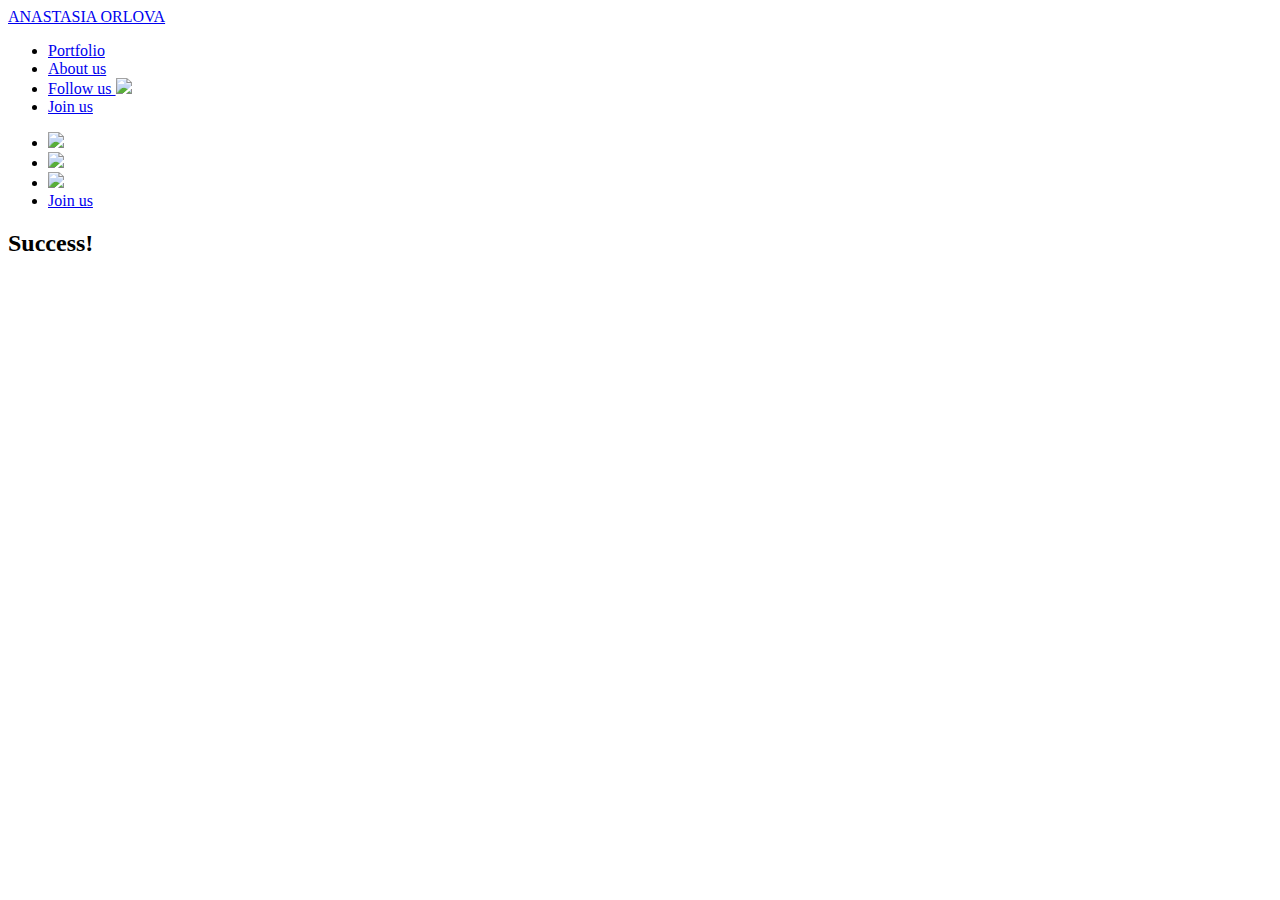
==== success.html @ 93e0cb45 "Update and rename index-contact-success.html to success.html" ====
<!DOCTYPE html>
<html>
<head>
  <link href="https://fonts.googleapis.com/css2?family=Poppins&display=swap" rel="stylesheet">
  <link href="https://fonts.googleapis.com/css2?family=Merriweather:wght@300&display=swap" rel="stylesheet">
  <link rel="stylesheet" href="./resources/style.css">
  <title>Contact</title>
</head>
<body>
  <!-- Header -->
  <header>
    <div class="content">
      <a href="index.html" class="desktop logo">ANASTASIA ORLOVA</a>
      <nav class="desktop">
        <ul>
          <li><a href="#">Portfolio</a></li>
          <li><a href="#">About us</a></li>
          <li><a href="https://www.instagram.com/" target="_blank">Follow us <img class="icon" src="./resources/images/instagram1.png"></a></li>
          <li><a href="#" class="button">Join us</a></li>
        </ul>
      </nav>
      <nav class="mobile">
        <ul>
          <li><a href="#"><img src="./resources/images/ic-logo.svg"></a></li>
          <li><a href="#"><img src="./resources/images/ic-product-detail.svg"></a></li>
          <li><a href="#"><img src="./resources/images/ic-about-us.svg"></a></li>
          <li><a href="#" class="button">Join us</a></li>
        </ul>
      </nav>
    </div>
  </header>
  <body>

  </body>
    <div class="container">
      <h2>Success!</h2>
    </div>

  </body>
 </html>


 <!-- For later 
 <p>I'd love to hear from you. Drop me a line!</p>
 <div class="grid">
   <div class="box">
   <p>Name</p>
   </div>
   <div class="box">
   <p>Email</p>
   </div>
   <div class="box">
   <p>Phone number</p>
   </div>
   <div class="box">
   <p>Comment</p>
   </div>
 </div>
 <a href "box" class="button">Send</a>-->
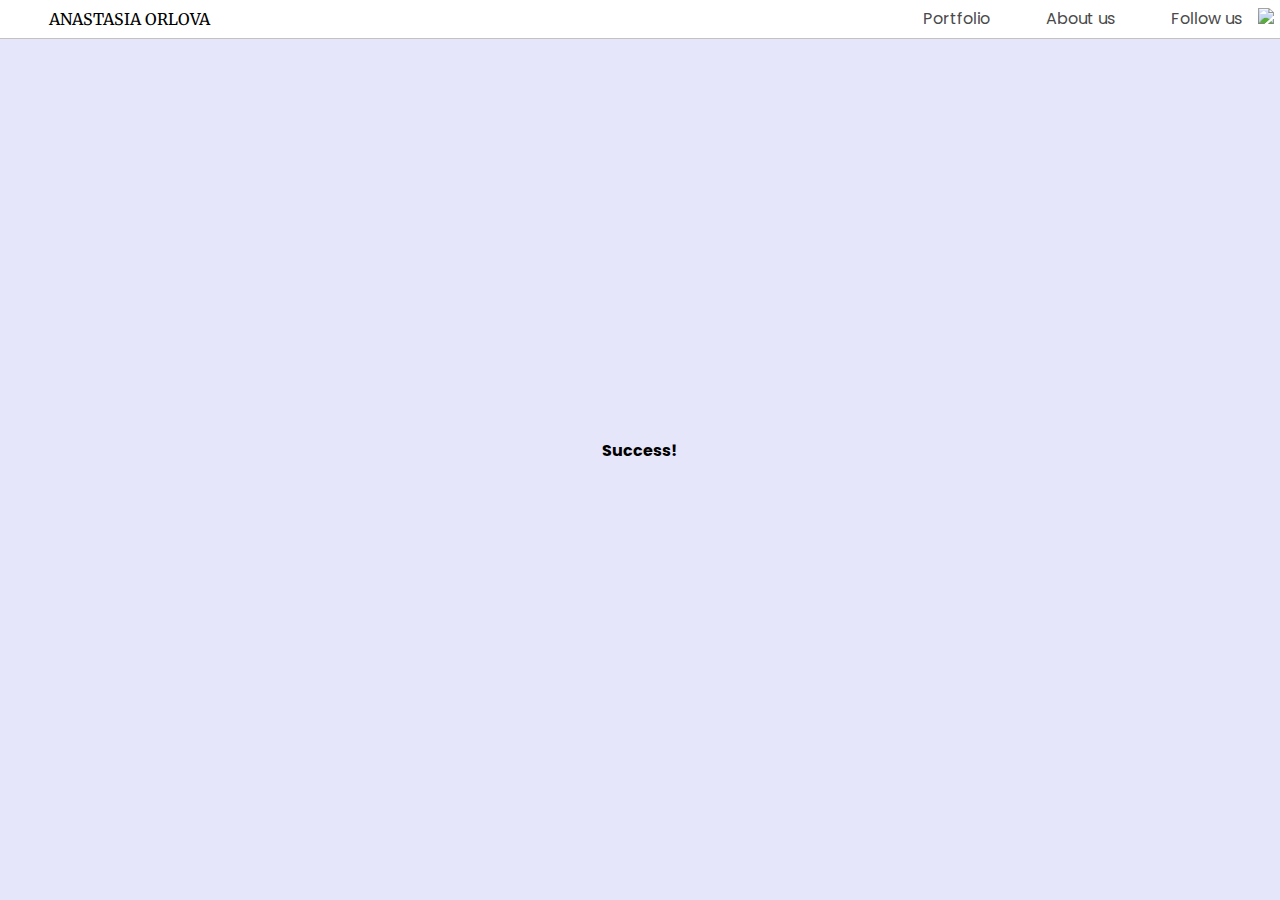
==== commit 637ef8d2: "Update success.html" ====
--- a/success.html
+++ b/success.html
@@ -3,7 +3,7 @@
 <head>
   <link href="https://fonts.googleapis.com/css2?family=Poppins&display=swap" rel="stylesheet">
   <link href="https://fonts.googleapis.com/css2?family=Merriweather:wght@300&display=swap" rel="stylesheet">
-  <link rel="stylesheet" href="./resources/style.css">
+  <link rel="stylesheet" href="./style.css">
   <title>Contact</title>
 </head>
 <body>
--- a/style.css
+++ b/style.css
@@ -0,0 +1,203 @@
+/* Universal Styles */
+*{
+    margin: 0;
+    padding: 0;
+    box-sizing: border-box;
+    font-family: "Poppins";
+    font-size: 16px;
+    }
+
+
+.container {
+  width: 100%;
+  height: 100vh;
+  background-color: lavender;
+  display: flex;
+  align-items: center;
+  justify-content: center;
+
+}
+
+form {
+    background: white;
+    display: flex;
+    flex-direction: column;
+    padding: 4rem 5rem;
+    width: 90%;
+    max-width: 700px;
+    border-radius: 9px;
+}
+
+form h2 {
+    color: black;
+    font-size: 1.75rem;
+    font-weight: 800;
+    margin-bottom: 10px;
+    text-align: center;
+}
+form p {
+    margin-bottom: 20px;
+    text-align: center;
+}
+
+form input, form textarea {
+    border: 0;
+    margin: 10px 0;
+    padding: 20px;
+    outline: none;
+    background-color: #f5f5f5;
+    border-radius: 10px;
+}
+
+form button {
+    margin: 20px auto 0;
+    width: 200px;
+    padding: 15px;
+    color: white;
+    background-color: black;
+    border-radius: 9px;
+    border: none;
+    cursor: pointer;
+}
+
+/* Header */
+
+header {
+  position: fixed;
+  z-index: 1;
+  width: 100%;
+  border-bottom: solid 1px #c6c1c1;
+  background-color: white;
+}
+
+header .content {
+  display: flex;
+  align-items: center;
+  padding: 0.4rem;
+}
+
+header .logo {
+  flex: 1;
+  color: black;
+  padding-left: 2.65rem;
+  font-family: Merriweather, Serif;
+  text-decoration:none;
+}
+
+header nav ul {
+  display: flex;
+  list-style-type: none;
+}
+
+nav li {
+  padding-left: 3.5rem;
+}
+
+nav a {
+  vertical-align: bottom;
+  line-height: 1.6;
+  font-size: 1rem;
+  color: #4a4a4a;
+  text-decoration:none;
+}
+
+nav .button {
+    padding: .1875rem .5rem;
+    background-color: #9dc20b;
+    line-height: 1.6;
+    color: white;
+}
+
+nav li:last-child {
+  display: none;
+}
+
+header .icon {
+  width: 1rem;
+  padding-left: .75rem;
+}
+
+header .mobile {
+  display: none;
+}
+
+@media only screen and (max-width: 895px) {
+  nav li:last-child {
+    display: block;
+  }
+
+  header .content {
+    padding: 1rem 1rem;
+  }
+}
+
+@media only screen and (max-width: 600px) {
+  header .desktop {
+    display: none;
+  }
+
+  header .mobile {
+    display: block;
+    width: 100%;
+  }
+
+  header .content {
+    padding: .5rem 0;
+  }
+
+  header .mobile ul {
+    display: flex;
+    justify-content: space-around;
+    align-items: center;
+    width: 100%;
+  }
+
+  header .mobile li {
+    padding: 0;
+  }
+}
+
+
+/* Grid*/
+
+
+
+
+/* Footer */
+
+footer {
+  background-color: #9b9b9b;
+  padding: 1.5rem 2rem;
+}
+
+footer .content {
+  color: white;
+  display: flex;
+  text-align: center;
+  font-size: .75rem;
+}
+
+footer .copyright {
+  flex-grow: 1;
+}
+
+@media only screen and (max-width: 600px) {
+  footer .content {
+    font-size: .625rem;
+  }
+}
+
+
+  .box {
+    display: grid;
+    width: 100%;
+    grid-template-columns: 1fr 1fr 1fr;
+    grid-template-rows: repeat(5, 1fr);
+    row-gap: 5px;
+    column-gap: 10px;
+    justify-content: center;
+    
+  }
+
+
+
